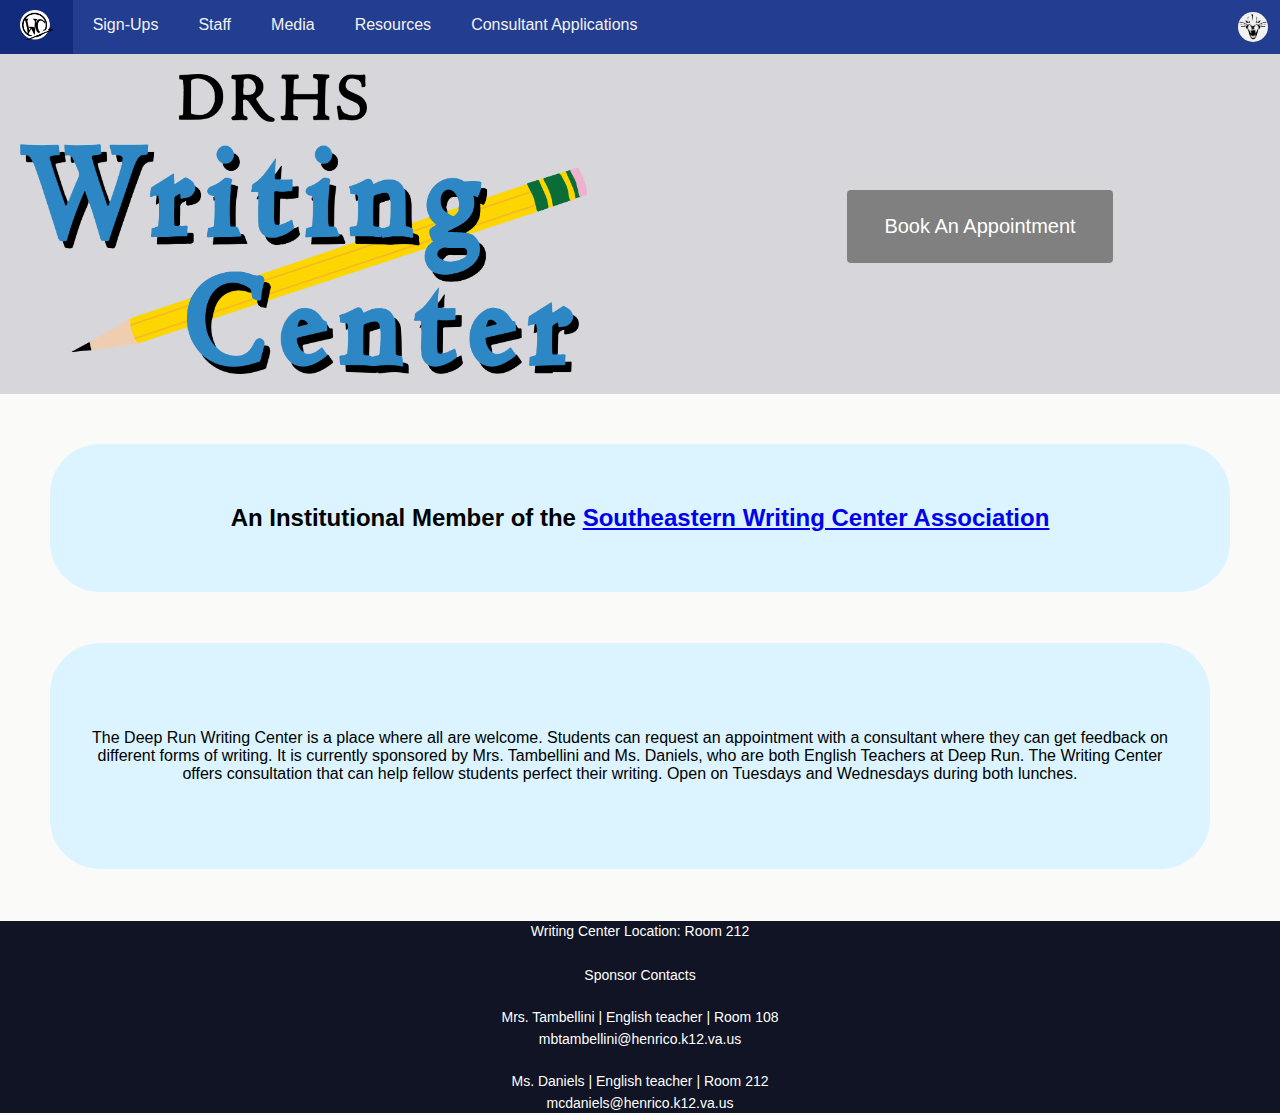
==== index.html @ cceee9a3 "init 2" ====
<!DOCTYPE html>
<html>

<head>
  <title> Writing Center | Home </title>
  <link href="style.css" rel="stylesheet" type="text/css" />
  <link href="home.css" rel="stylesheet" type="text/css" />
  <link rel="icon" href="Images/Logo.png">
</head>

<body>
  <!-- navbar, put on each page -->
  <nav>
    <a id="navlogo_link" href="./index.html"> <img id="navlogo" src="./Images/Logo.png"> </a>
    <a href="./signups.html"> Sign-Ups </a>
    <a href="./consultants.html"> Staff </a>
    <a href="./media.html"> Media </a> </li>
    <a href="./resources.html"> Resources </a>
    <a href="./applications.html"> Consultant Applications </a>
    <a id="drhslogo_link" href="https://deeprun.henricoschools.us/"> <img id="drhslogo" src="./Images/drhslogo.png"> </a>
   <!-- <a href="./admin.html"> Admin </a> -->
  </nav>

  <!--Creates the container for the image-->

  <div class="home_header"> <!-- the container for the image and buttons -->
    <div class="home_logo"> <!-- the container just for the logo on the homepage -->
      <img src="Images/BigLogo.png"> <!-- the logo on the homepage -->
    </div>
    <div class="buttons"> 
      <p>
      <ul>
        <li> <a href="./signups.html" class="button"> Book An Appointment </a> </li>
      </ul>
    </p>
    </div>
  </div>
   
  <h2 id = "headindex"> An Institutional Member of the <a href="https://southeasternwritingcenter.wildapricot.org/"
target="_blank" >Southeastern Writing Center Association </a> </h2>
  <div id="indexside">
  <div id = "indexbody"><p class="text1">
    The Deep Run Writing Center is a place where all are welcome. Students can request an appointment with a consultant
    where they can get feedback on different forms of writing. It is currently sponsored by Mrs.
    Tambellini and Ms. Daniels, who are both English Teachers at Deep Run. The Writing Center offers consultation that can help
    fellow students perfect their writing. Open on Tuesdays and Wednesdays during both lunches.  </div>
  </p>
  </div>

  <footer>
    <p> Writing Center Location: Room 212
    <p>
      <br>
    <p> Sponsor Contacts </p>
    <br>
    <p> Mrs. Tambellini | English teacher | Room 108 </p>
    <p> mbtambellini@henrico.k12.va.us </p>
    <br>
    <p> Ms. Daniels | English teacher | Room 212 </p>
    <p> mcdaniels@henrico.k12.va.us </p>
  </footer>
</body>

</html>
---- style.css ----
html, body {
  margin: 0;
  padding: 0;
  font-family: -apple-system, BlinkMacSystemFont, 'Segoe UI', Ubuntu, 'Open Sans', 'Helvetica Neue', sans-serif; /* can be changed in the future */
  background-color: #fafaf9;
}

/* ------- STUFF ON EVERY PAGE ------- */

p {
  padding: 10px;
}

h1, h2, h3, h4 {
  padding: 5px;
}

/* ----- NAVBAR ----- */

nav {
  overflow: hidden;
  background-color: #233e90;
  width: 100%;
}

#meetTheTeam {
  margin-bottom: 0;
}

#navlogo {
  height: 30px;
  width: auto;
}

#navlogo_link {
  padding: 10px 20px;
}

#drhslogo_link {
  float: right;
  height: 30px;
  width: auto;
  padding: 12px;
}

#drhslogo {
  height: 30px;
  width: auto;
  background-color: #f2f2f2;
  border-radius: 90px;
}

#ConsultantsTitle {
  text-align: center;
}

h1 {
  text-align: center;
}

nav a {
  color: #f2f2f2;
  float: left;
  text-align: center;
  padding: 16px 20px;
  text-decoration: none;
}

nav a:hover {
  background-color: #132b7d;
  transition: 0.3s;
}

nav a:not(:hover) {
  background-color: #233e90;
  transition: 0.3s;
}

/* ----- FOOTER ----- */

footer {
  bottom: 0;
  width: 100%;
  background-color: #101424;
  text-align: left;
}

footer p {
  margin: 2px 0;
  padding: 2px 14px;
  font-size: 14px;
  color: white;
  text-align: center;
}

/* ------- STUFF ON SPECIFIC PAGES ------- */

/* ----- HOME (Called index) PAGE ----- */

.homeheader { /* Makes a container for the image */
  background-color: white;
  height: 100px;
  width: 100%;
  opacity: 0.5;
}

.homeheader p {
  text-align: center;
  padding: 20px;
}

/* ----- SIGN-UPS PAGE ----- */

#wrap { /* centers the calendar */
  text-align: center;
  background-color: #dedede;
  margin-bottom:0;
  height:50%;
}



#signup {
  text-align:center;
}
#headindex{
    background: #dbf4ff;
    border-radius: 50px;
    margin-bottom: 1px;
    margin-top:50px;
    margin-left: 50px;
    margin-right: 50px;
    padding: 60px 30px;
    box-sizing: border-box;
    text-align: center;
}

#indexside {
  margin-top:0%;
}

iframe {
  margin-top:3.25%;
  margin-bottom:3.25%;
  border-color:lightgrey;
  border-width:3px;
}
.linktosign{
  color: #dbf4ff;
}

/* ----- CONSULTANTS PAGE ----- */

#consultantsimg { /* Changes how the image looks */
   height: auto;
  width: 100%;
  opacity: 0.85;
  padding: 0;
  margin: 0;
}

.consultants{
  text-align:center;
}

#firstList, #secondList{
  display: inline-block;
  /*border: 1px solid #233e90; */
  padding: 10px;
  width: 320px;
  vertical-align: middle;
  list-style-type: none;
  text-align: left;
  margin: 50px;
  font-size: 20px;
}

#firstList li, #secondList li {
  padding: 5px;
}

#calendarintro {
  text-align: center;
}
/* ----- MEDIA PAGE ----- */

#mediatext{
  text-align: center;
  background: #dbf4ff;
    border-radius: 50px;
    margin-bottom: 5%;
    margin-left: 200px;
    margin-right: 200px;
    padding: 60px 30px;
    box-sizing: border-box;
}

#medialist{
  list-style-type: none;
}

#instapic{
  height: 20px;
  width: 20px;
}
/* ----- APPLICATIONS PAGE ----- */
.form {
  text-align: center;
  background: #dbf4ff;
    border-radius: 50px;
    margin-bottom: 5%;
    margin-left: 200px;
    margin-right: 200px;
    padding: 60px 30px;
    box-sizing: border-box;
}

.subtitle{
  text-align: center;
}

#indexside {
  display: flex;
  width: 100%;
}

#firstList{
   background: #dbf4ff;
    border-radius: 50px;
    margin-bottom: 5%;
    margin-left: 50px;
    margin-right: 50px; /* loser */
    padding: 60px 30px;
    min-width: 200px;
    text-align: center;
}

#secondList{
  background: #dbf4ff;
  border-radius: 50px;
  margin-bottom: 5%;
  margin-left: 50px;
  margin-right: 50px;
  padding: 60px 30px;
  min-width: 200px;
  text-align: center;
}

#appinfo{
  background: #dbf4ff;
    border-radius: 50px;
    margin-bottom: 5%;
    margin-left: 50px;
    margin-right: 50px;
    padding: 60px 30px;
    box-sizing: border-box;
    transition: 0.5s;
   /*text-align: center; */
  
}

#apptext2{
  background: #dbf4ff;
    border-radius: 50px;
    margin-bottom: 5%;
    margin-left: 50px;
    margin-right: 50px;
    padding: 60px 30px;
    box-sizing: border-box;
    transition: 0.5s;
   /* text-align: center; */
}

/* ----- RESOURCES PAGE ----- */

.dropdown, .dropdown-content {
  text-align: center;
}

.dropdown-content {
  display:none;
  background-color: #bee3f3;
  color: #dedede;
  padding: 15px 0 25px;
  width: 400px;
  margin: auto;
  border-radius: 0 0 10px 10px;
}

#bubbleresource{
  text-align: center;
  background: #dbf4ff;
    border-radius: 50px;
    margin-bottom: 5%;
    margin-left: 200px;
    margin-right: 200px;
    padding: 60px 30px;
    box-sizing: border-box;
}


.show {
  display: block;
}

.dropdown button {
  min-width: 400px;
  padding: 4px;
  background-color: #233e90;
  color: #ffffff;
  font-size: 0.9em;
}
---- home.css ----
.home_logo img {
  height: 300px;
  width: auto;
  margin: 20px;
}

.home_header {
  width: 100%;
  height: 340px;
}

.home_logo {
  width: 50%;
  float: left;
  height: 100%;
}

.home_header {
  background-color: #d6d6db;
}

.buttons{
  text-align: center;
  list-style-type: none;
  width: 50%;
  float: left;
  margin: auto auto;
  margin-top: 80px;
}

.buttons a:hover {
  background-color: #666666;
  transition: 0.3s;
}

.buttons a:not(:hover) {
  background-color: grey;
  transition: 0.3s;
}

.buttons ul {
  width: 70%;
  list-style-type: none;
  margin: auto;
}

.button {
  background-color:grey;
  border: none;
  color: white;
  padding: 25px 37px;
  text-align: center;
  text-decoration: none;
  display: inline-block;
  font-size: 20px;
  margin: 4px 2px;
  min-width: 180px;
  border-radius: 4px;
}

#navlogo {
  height: 30px;
  width: auto;
}

#navlogo_link {
  padding: 10px 20px;
}


#indexbody{
    flex: 1;
    background: #dbf4ff;
    border-radius: 50px;
    margin: 50px;
    padding: 60px 30px;
    text-align: center;
    width: 300px;
    vertical-align: middle;
    
}
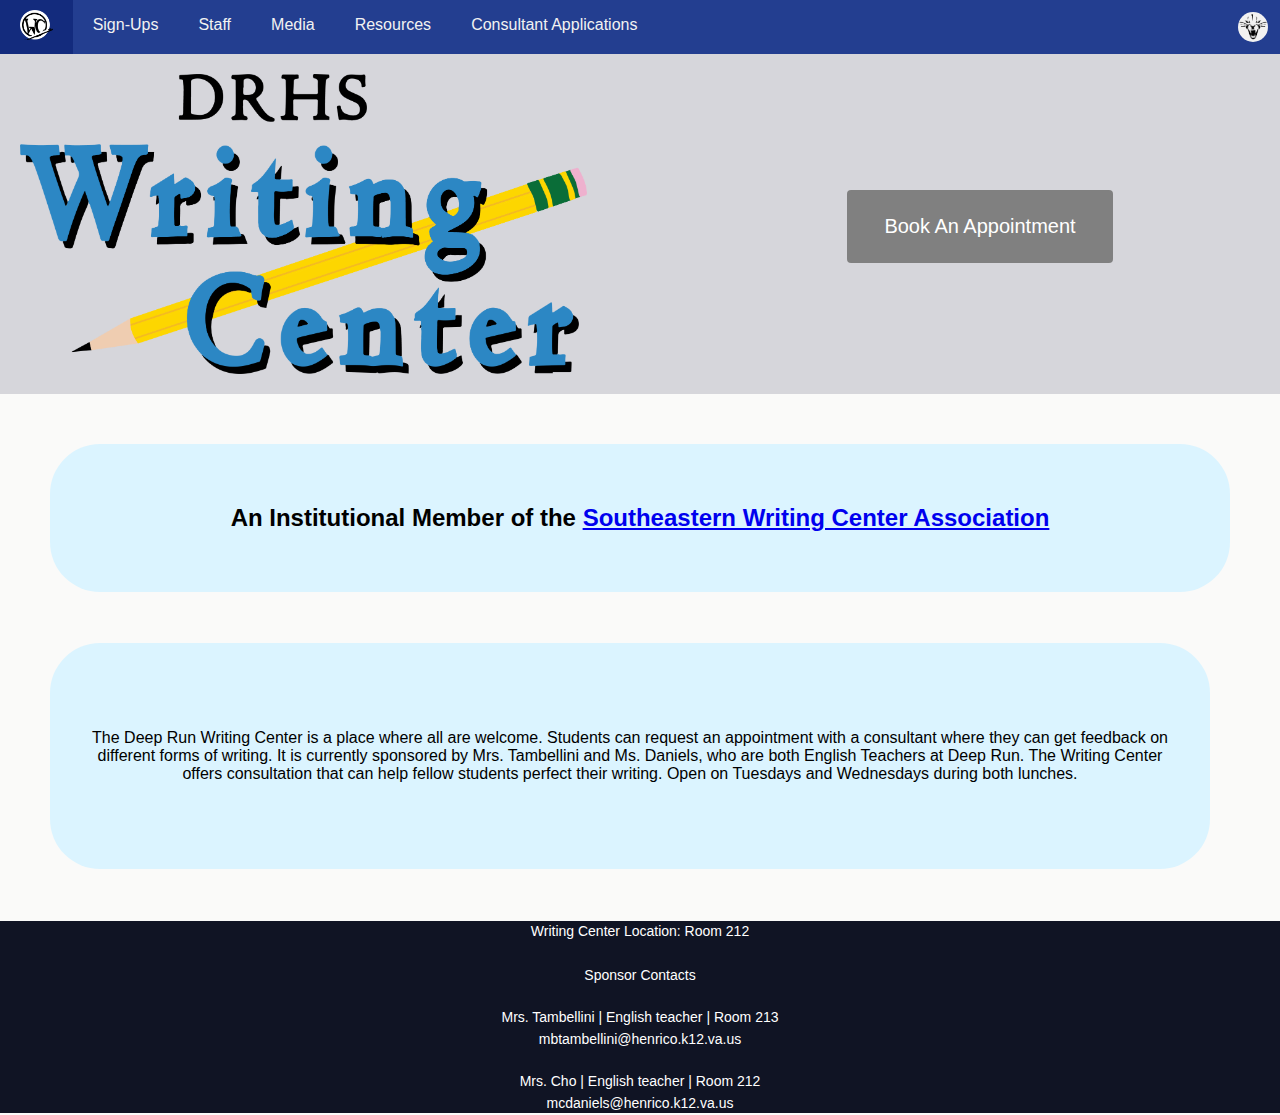
==== commit 0b8160ab: "Add files via upload" ====
--- a/index.html
+++ b/index.html
@@ -53,10 +53,10 @@
       <br>
     <p> Sponsor Contacts </p>
     <br>
-    <p> Mrs. Tambellini | English teacher | Room 108 </p>
+    <p> Mrs. Tambellini | English teacher | Room 213 </p>
     <p> mbtambellini@henrico.k12.va.us </p>
     <br>
-    <p> Ms. Daniels | English teacher | Room 212 </p>
+    <p> Mrs. Cho | English teacher | Room 212 </p>
     <p> mcdaniels@henrico.k12.va.us </p>
   </footer>
 </body>
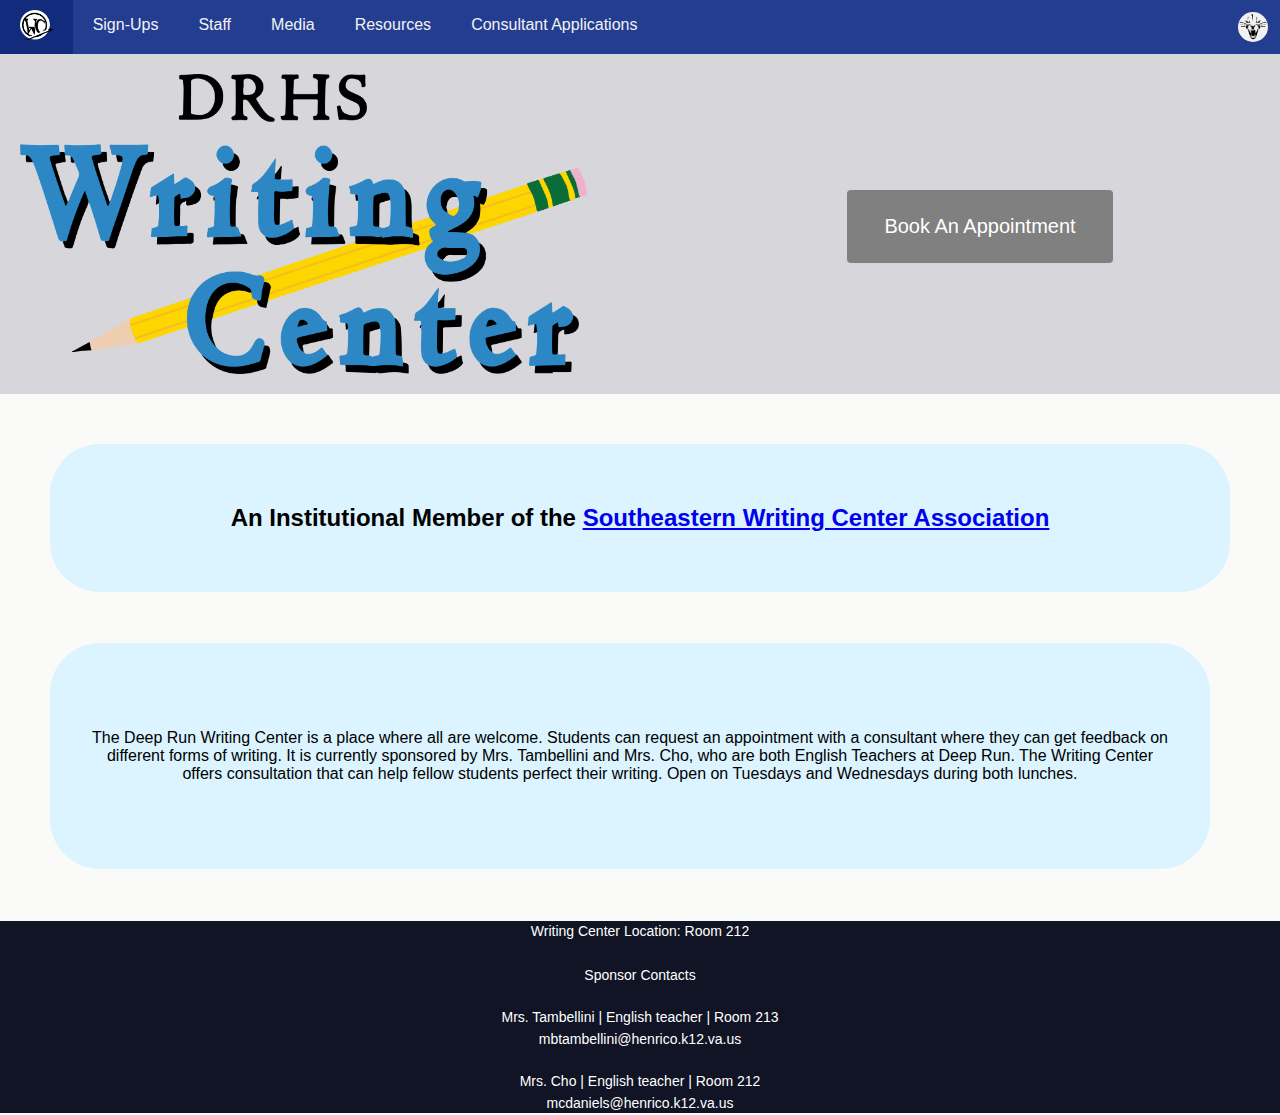
==== commit 7f3ec278: "Add files via upload" ====
--- a/index.html
+++ b/index.html
@@ -42,7 +42,7 @@
   <div id = "indexbody"><p class="text1">
     The Deep Run Writing Center is a place where all are welcome. Students can request an appointment with a consultant
     where they can get feedback on different forms of writing. It is currently sponsored by Mrs.
-    Tambellini and Ms. Daniels, who are both English Teachers at Deep Run. The Writing Center offers consultation that can help
+    Tambellini and Mrs. Cho, who are both English Teachers at Deep Run. The Writing Center offers consultation that can help
     fellow students perfect their writing. Open on Tuesdays and Wednesdays during both lunches.  </div>
   </p>
   </div>
--- a/style.css
+++ b/style.css
@@ -138,15 +138,20 @@
 #indexside {
   margin-top:0%;
 }
-
-iframe {
-  margin-top:3.25%;
-  margin-bottom:3.25%;
-  border-color:lightgrey;
-  border-width:3px;
-}
 .linktosign{
   color: #dbf4ff;
+}
+
+#sign-up-form-container {
+  display: flex;
+  width: 100%;
+  justify-content: center;
+}
+
+#sign-up-form {
+  height: 600px;
+  border: none;
+  margin: 0 0 40px 0;
 }
 
 /* ----- CONSULTANTS PAGE ----- */
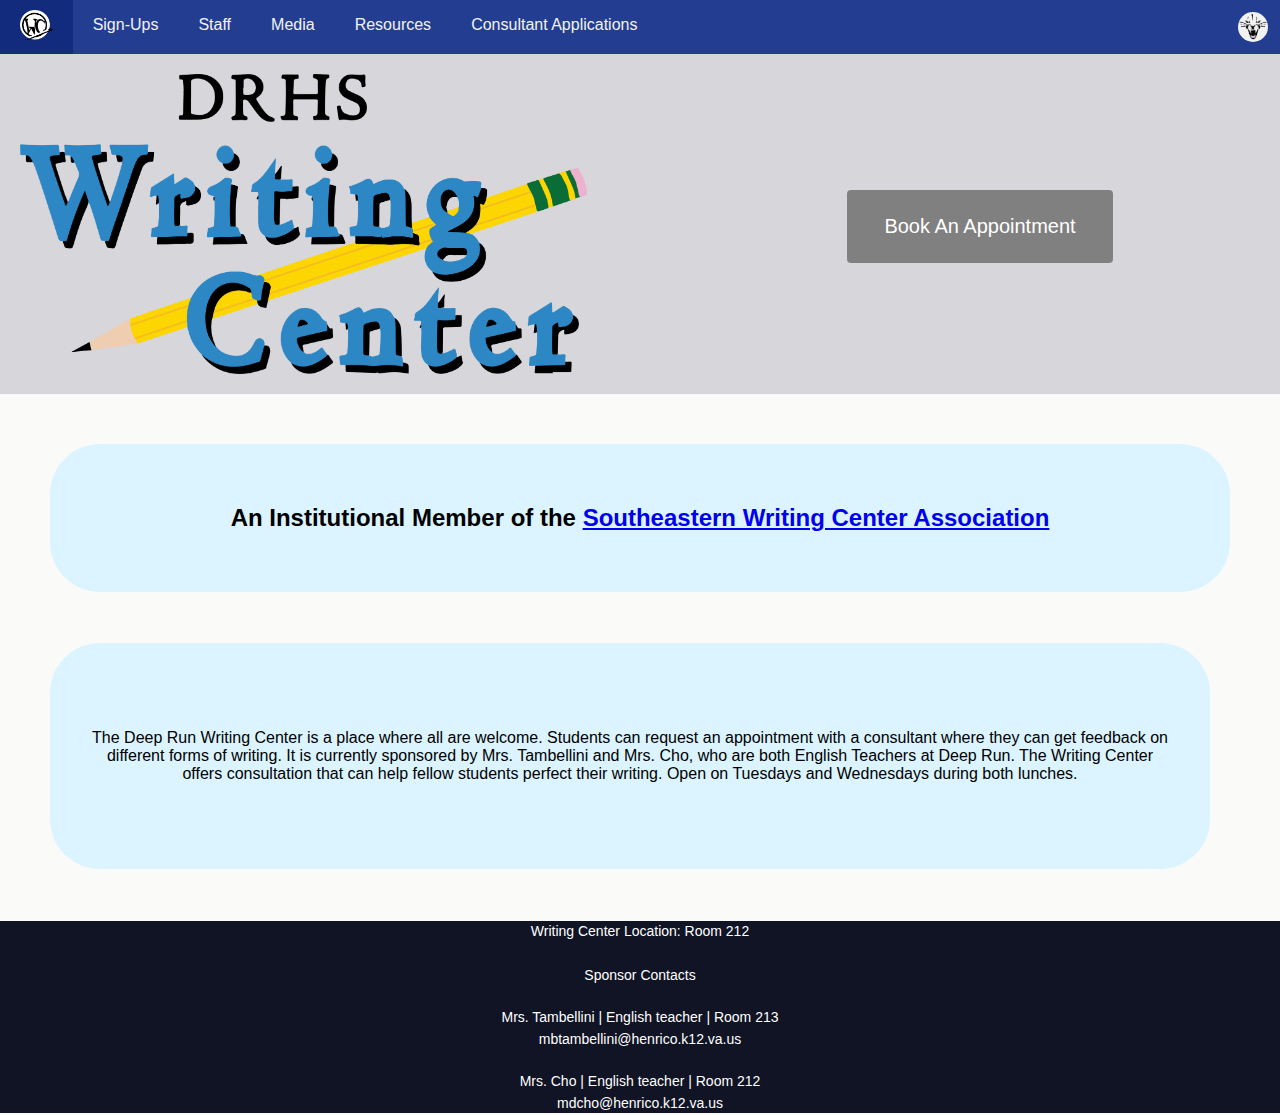
==== commit fe72d45c: "Add files via upload" ====
--- a/index.html
+++ b/index.html
@@ -57,7 +57,7 @@
     <p> mbtambellini@henrico.k12.va.us </p>
     <br>
     <p> Mrs. Cho | English teacher | Room 212 </p>
-    <p> mcdaniels@henrico.k12.va.us </p>
+    <p> mdcho@henrico.k12.va.us </p>
   </footer>
 </body>
 
